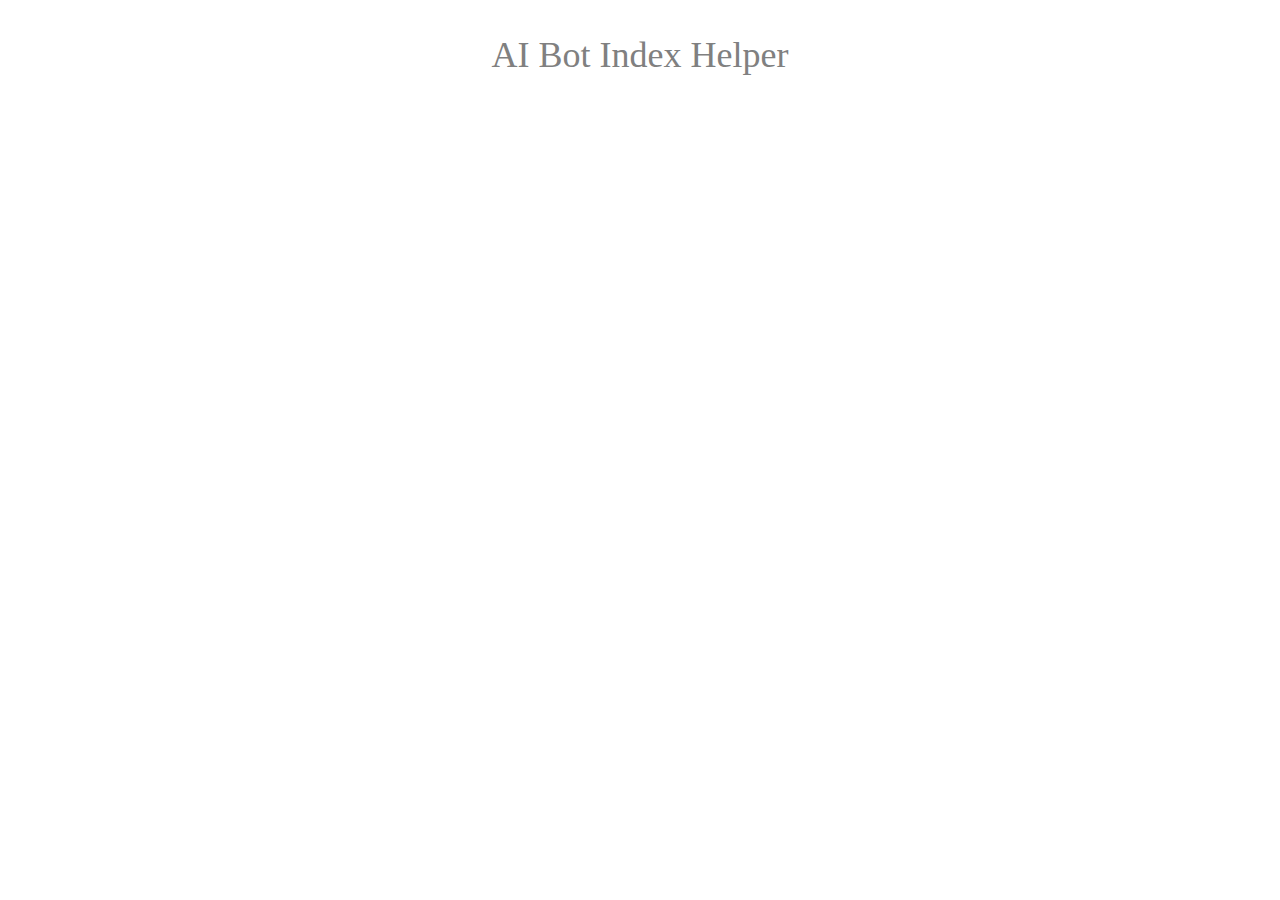
==== index.html @ 3d1356ff "index helper added for all products integrating chatbot till now" ====
<!DOCTYPE html>
<html lang="en">

<head>
    <meta charset="UTF-8">
    <meta name="viewport" content="width=device-width, initial-scale=1.0">
    <title>AI BOT INDEX HELPER</title>
    <script src="https://exelachatbot-dufge8a3aththpcc.z01.azurefd.net/js/jquery-min.js"></script>

    <style>
        #productId{
            display: flex;
            flex-direction: column;
            justify-content: center;
            align-items: center;
            font-size: 36px;
            padding: 18px;
            color: grey;
            height: 100%;
            p {
                padding: 8px;
                margin: 0;
            }
            li {
                font-size: 28px;;
            }
        }
    </style>
</head>

<body>
    <div class="productInfo" id="productId">
        <p>AI Bot Index Helper</p>
        <ol id="productList">
        </ol>
    </div>

    <script>
        var productList = [
            { url: '/dmr', name: 'DMR' },
            { url: '/drysign', name: 'DrySign' },
            { url: '/pch_global', name: 'PCH Global' },
            { url: '/xbp_europe', name: 'XBP Europe' },
            { url: '/p2p', name: 'P2P' },
            { url: '/spring_benefit', name: 'Spring Benefit' }
        ]
        productList.forEach((product) => {
            var newEle = $('<li/>').html(`<a href=${product.url}>${product.name}</a>`);
            $("#productList").append(newEle);
        })
    </script>
</html>
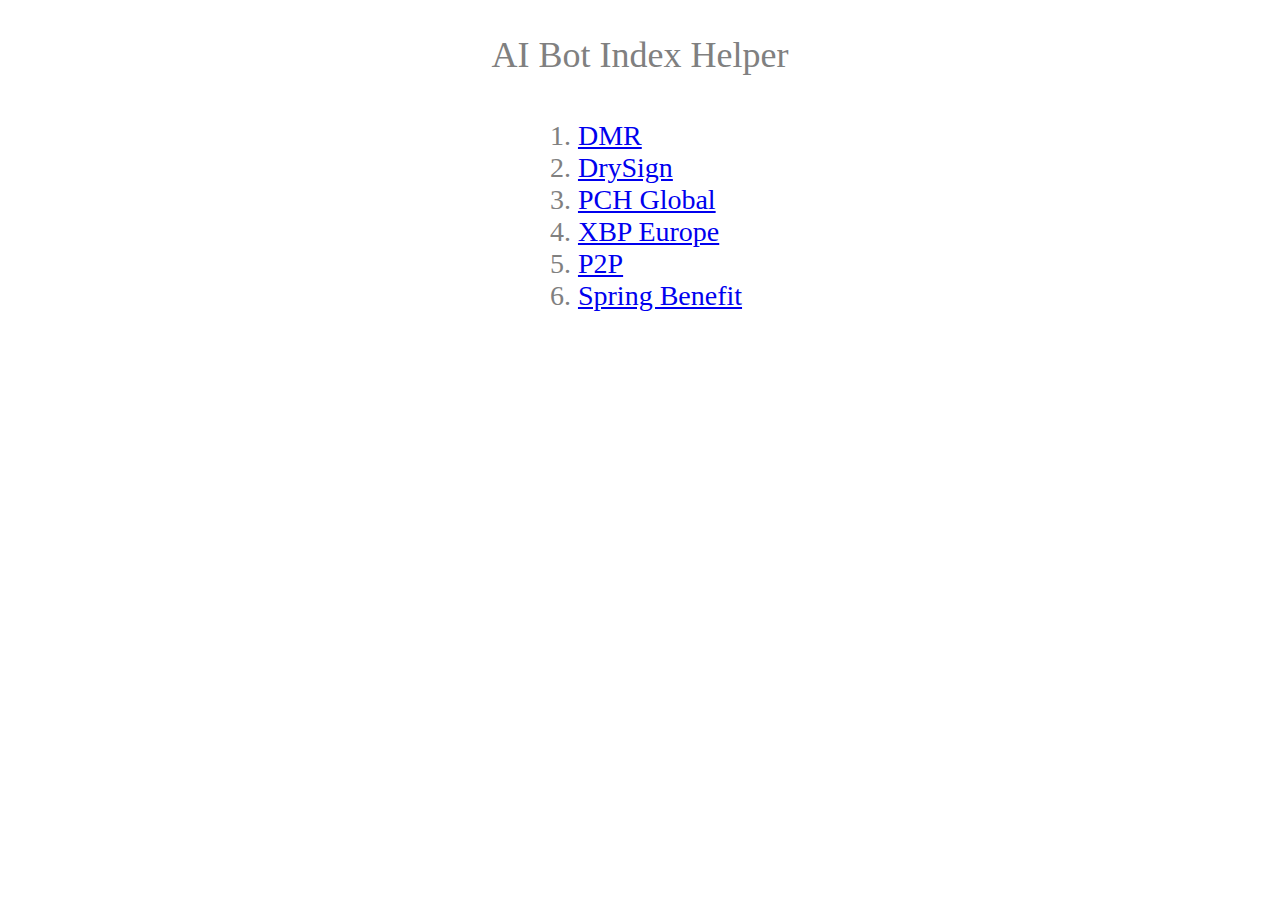
==== commit 2d9c11d0: "css fixes, js and icons added to repo" ====
--- a/index.html
+++ b/index.html
@@ -5,7 +5,7 @@
     <meta charset="UTF-8">
     <meta name="viewport" content="width=device-width, initial-scale=1.0">
     <title>AI BOT INDEX HELPER</title>
-    <script src="https://exelachatbot-dufge8a3aththpcc.z01.azurefd.net/js/jquery-min.js"></script>
+    <script src="/__old/js/j-min.js"></script>
 
     <style>
         #productId{
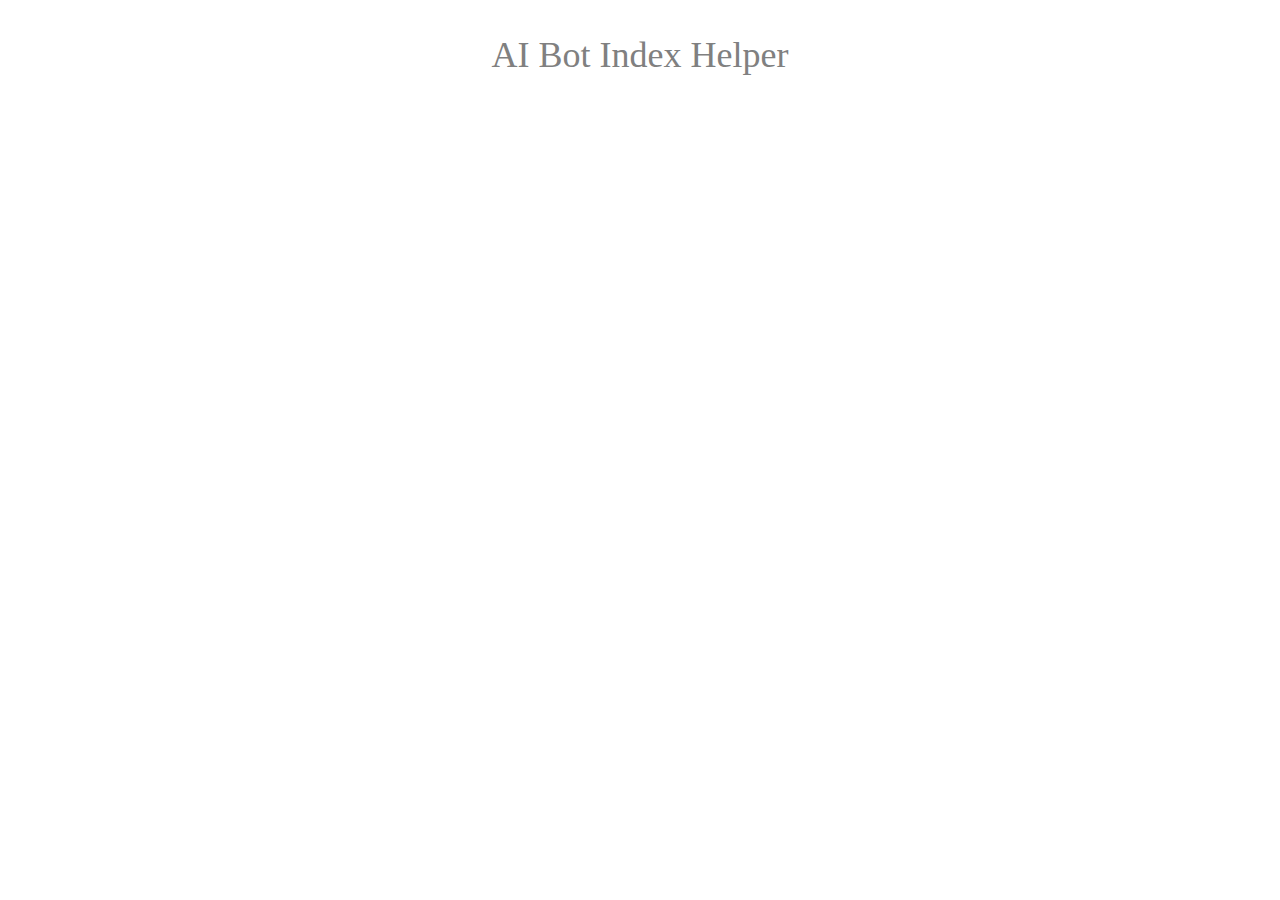
==== commit 2eec4ac9: "repo name added in base url" ====
--- a/index.html
+++ b/index.html
@@ -5,7 +5,7 @@
     <meta charset="UTF-8">
     <meta name="viewport" content="width=device-width, initial-scale=1.0">
     <title>AI BOT INDEX HELPER</title>
-    <script src="/__old/js/j-min.js"></script>
+    <script src="//chatbot-index-helper/old/js/j-min.js"></script>
 
     <style>
         #productId{
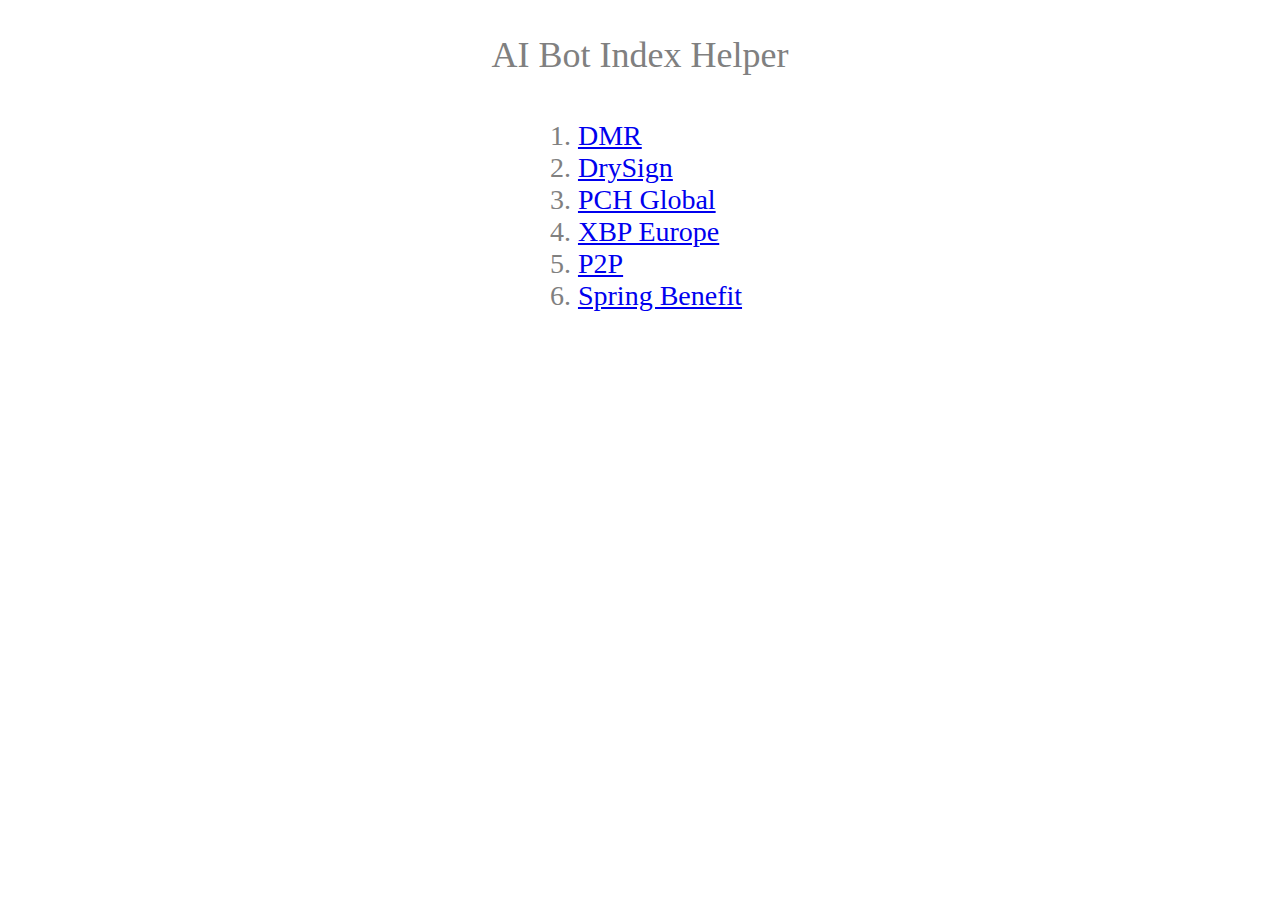
==== commit 99c25b76: "testing replace in multiple files and folder rename" ====
--- a/index.html
+++ b/index.html
@@ -5,7 +5,7 @@
     <meta charset="UTF-8">
     <meta name="viewport" content="width=device-width, initial-scale=1.0">
     <title>AI BOT INDEX HELPER</title>
-    <script src="//chatbot-index-helper/old/js/j-min.js"></script>
+    <script src="/__old/js/j-min.js"></script>
 
     <style>
         #productId{
@@ -45,7 +45,7 @@
             { url: '/spring_benefit', name: 'Spring Benefit' }
         ]
         productList.forEach((product) => {
-            var newEle = $('<li/>').html(`<a href=${product.url}>${product.name}</a>`);
+            var newEle = $('<li/>').html(`<a href=${'/chatbot-index-helper'+product.url}>${product.name}</a>`);
             $("#productList").append(newEle);
         })
     </script>
